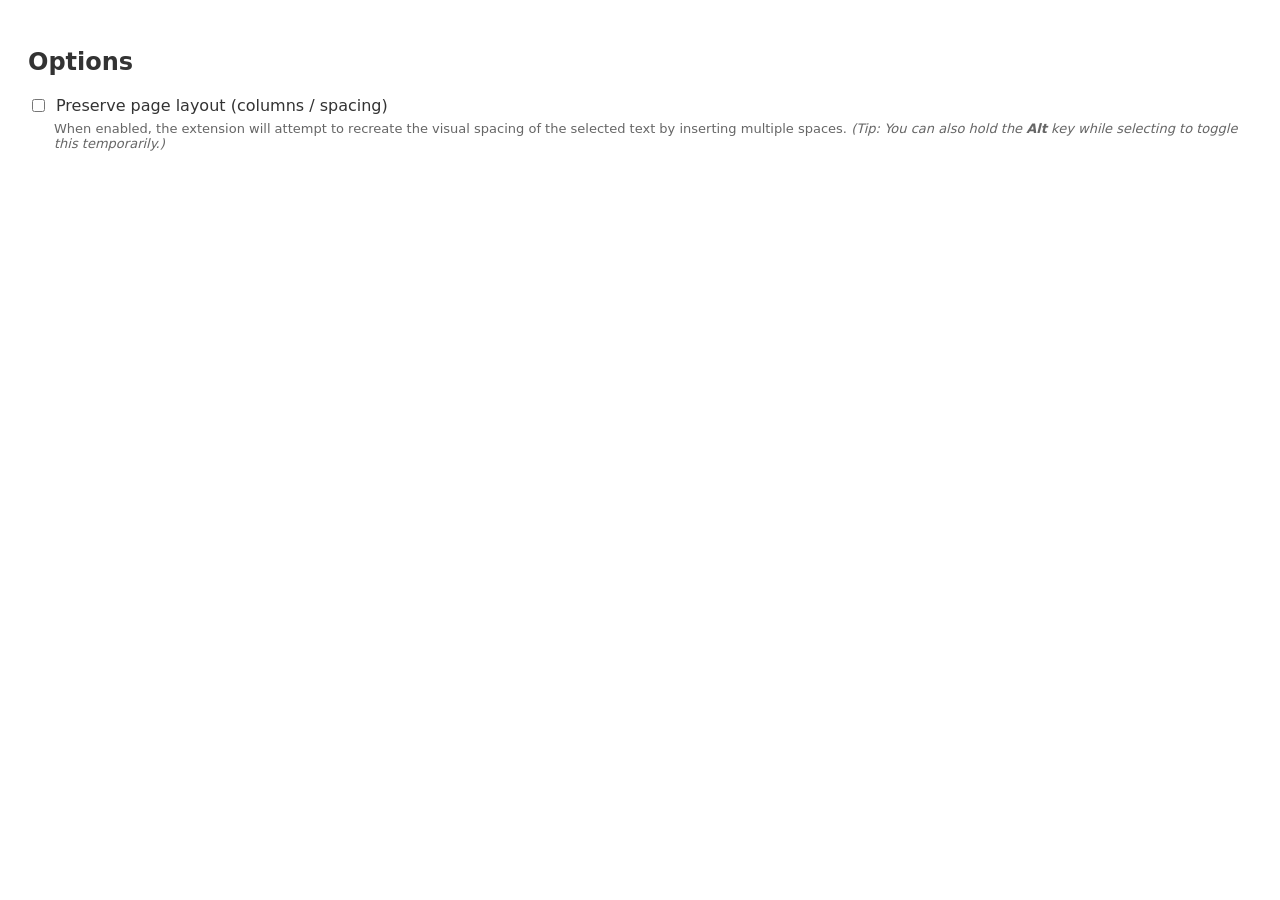
==== options.html @ 49f4ed1c "added keep layout option" ====
<!DOCTYPE html>
<html>
<head>
  <title>Freeform Text Copy Options</title>
  <style>
    body { font-family: system-ui, sans-serif; padding: 20px; color: #333; }
    .option { margin-bottom: 15px; }
    label { font-size: 16px; cursor: pointer; display: flex; align-items: center; gap: 8px;}
    p { font-size: 13px; color: #666; margin-top: 6px; margin-left: 26px; }
  </style>
</head>
<body>
  <h2>Options</h2>
  <div class="option">
    <label>
      <input type="checkbox" id="preserveLayout"> Preserve page layout (columns / spacing)
    </label>
    <p>When enabled, the extension will attempt to recreate the visual spacing of the selected text by inserting multiple spaces. <i>(Tip: You can also hold the <b>Alt</b> key while selecting to toggle this temporarily.)</i></p>
  </div>
  <script src="options.js"></script>
</body>
</html>
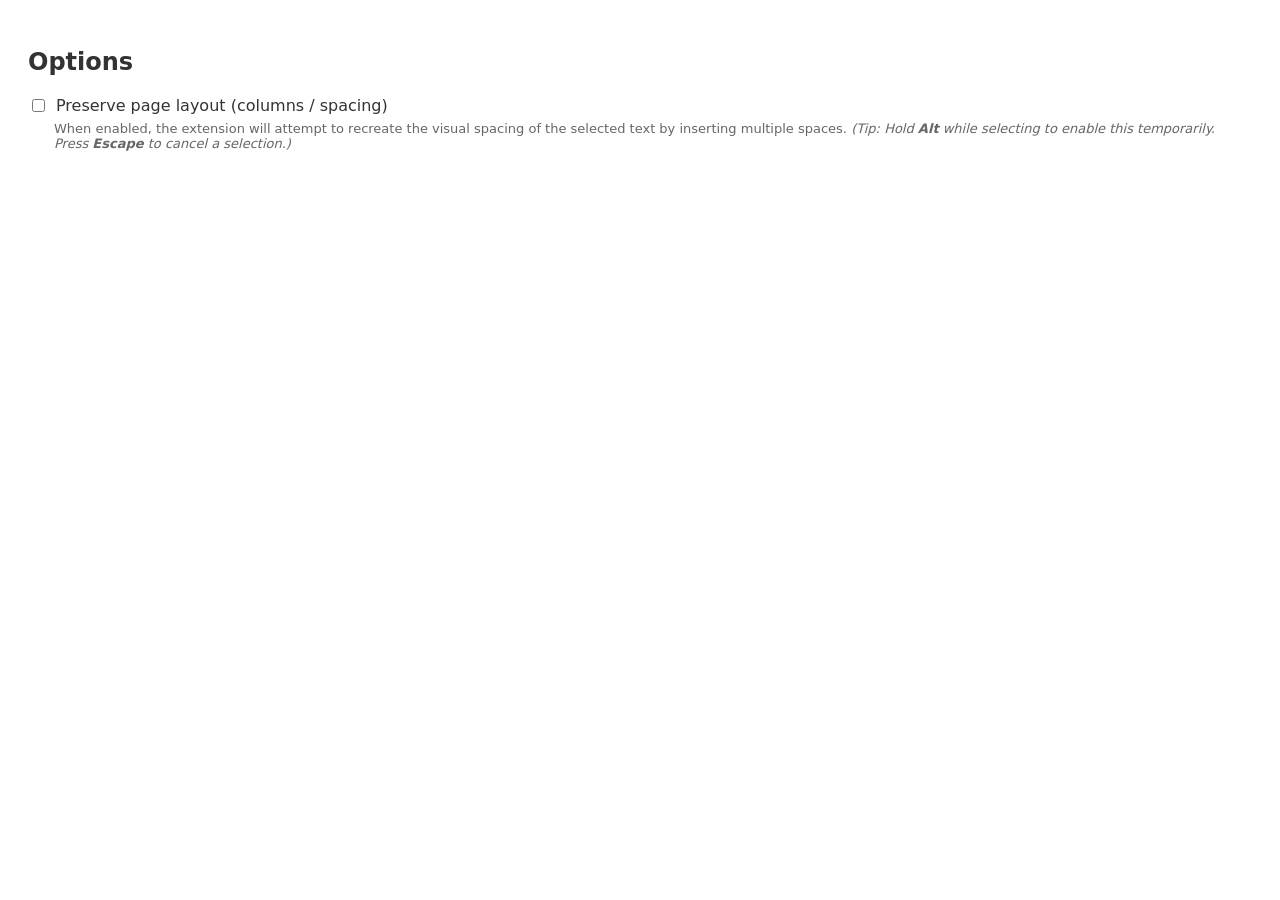
==== commit 77cb873b: "major rework" ====
--- a/options.html
+++ b/options.html
@@ -15,8 +15,8 @@
     <label>
       <input type="checkbox" id="preserveLayout"> Preserve page layout (columns / spacing)
     </label>
-    <p>When enabled, the extension will attempt to recreate the visual spacing of the selected text by inserting multiple spaces. <i>(Tip: You can also hold the <b>Alt</b> key while selecting to toggle this temporarily.)</i></p>
+    <p>When enabled, the extension will attempt to recreate the visual spacing of the selected text by inserting multiple spaces. <i>(Tip: Hold <b>Alt</b> while selecting to enable this temporarily. Press <b>Escape</b> to cancel a selection.)</i></p>
   </div>
   <script src="options.js"></script>
 </body>
-</html>+</html>
